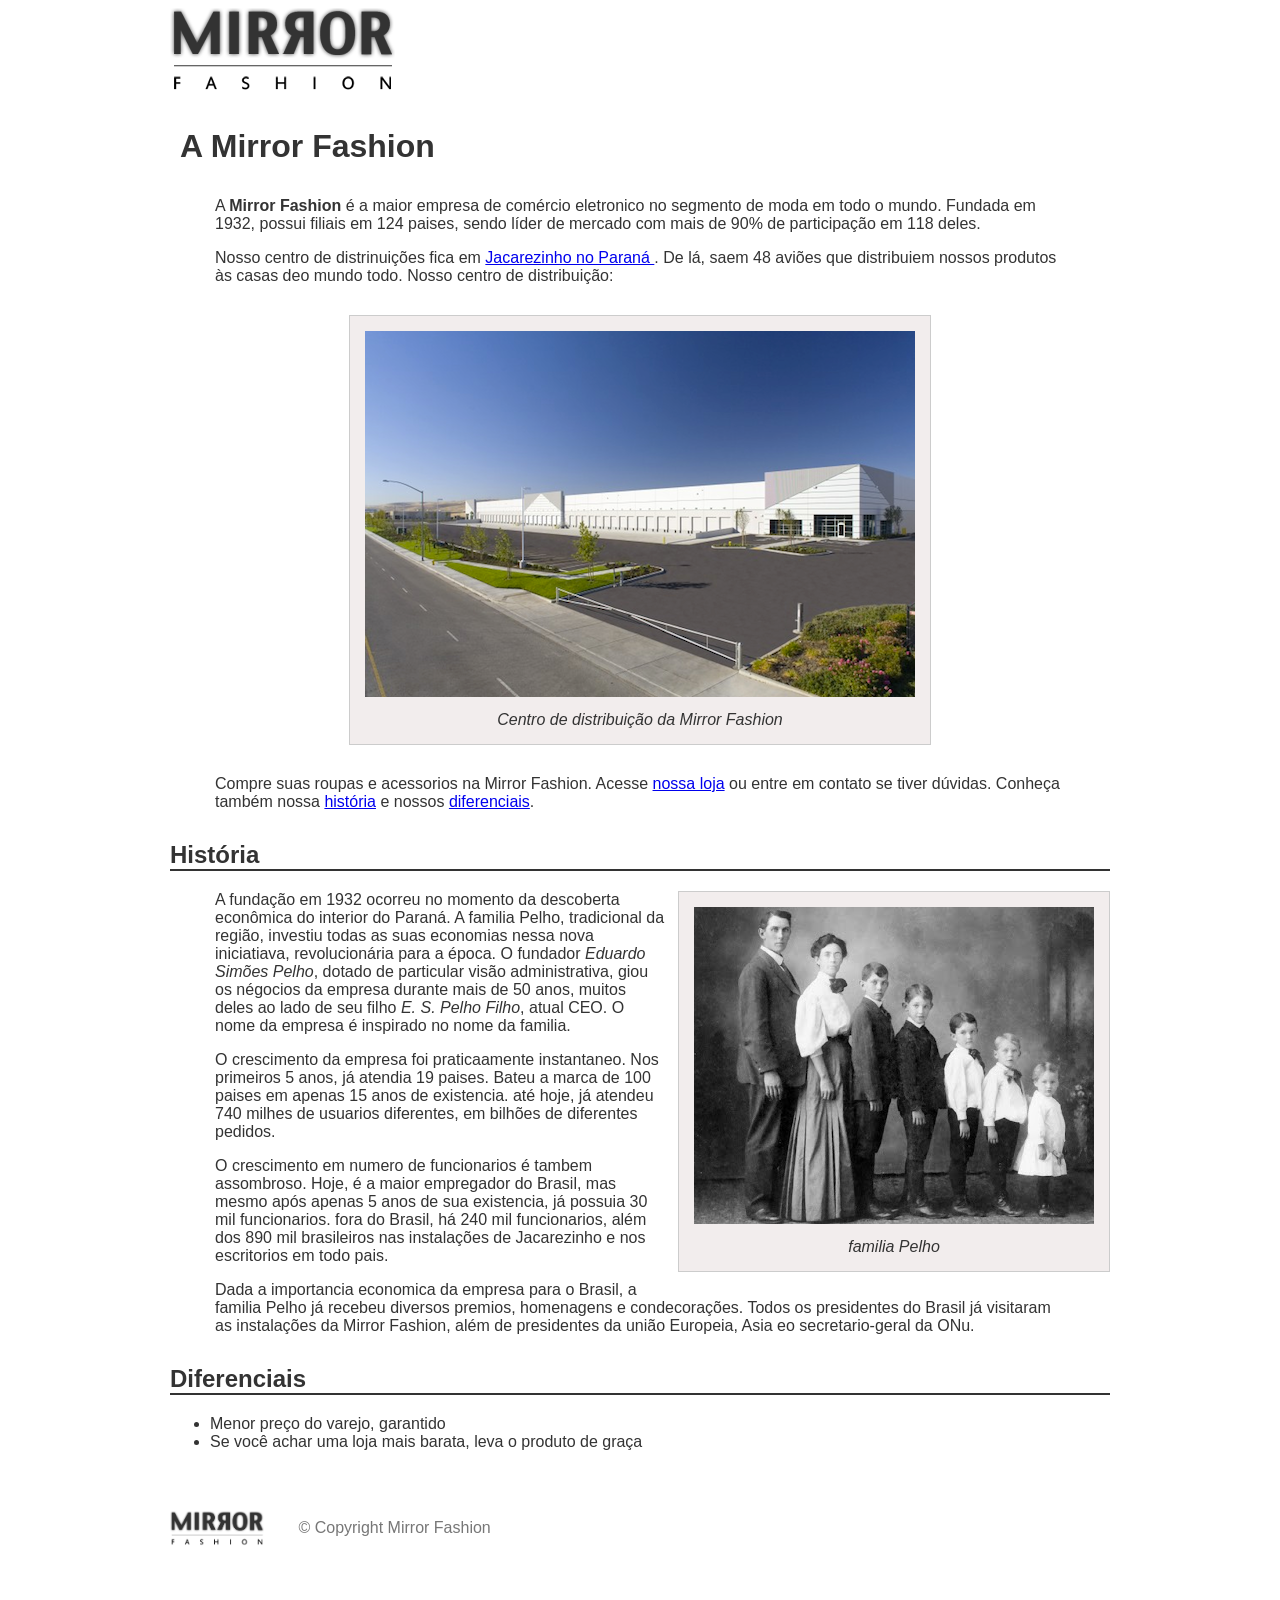
==== sobre.html @ 1db8a28a "1" ====
<!DOCTYPE html>
<html lang="pt-br">

<head>
    <meta charset="UTF-8">
    <meta name="viewport" content="width=device-width, initial-scale=1.0">
    <title>Sobre a Mirror Fashion</title>
    <style>
        body {
            color: #333333;
            font-family: "Lucida Sans Unicode", "Lucida Grande", sans-serif;
            margin-left: auto;
            margin-right: auto;
            width: 940px;
        }
        h1 {
            background-image: url(../img/sobre-background.jpg);
            padding: 10px;
        }
        h2 {
            border-bottom: 2px solid #333333;
            margin-top: 30px;
        }
        p {
            padding: 0 45px;
            text-align: 15px;
        }
        figure {
            background-color: #f2eded;
            border: 1px solid #ccc;
            text-align: center;
            padding: 15px;
            margin: 30px;
        }
        figcaption {
            font-style: italic;
            margin-top: 10px;
        }

        #centro-distribuicao {
            margin-left: auto;
            margin-right: auto;
            width: 550px;
        }
        #rodape {
            color: #777;
            margin: 30px 0;
            padding: 30px 0;
        }
        #rodape img {
            margin-right: 30px;
            vertical-align: middle;
            width: 94px;
        }
        #familia-pelho {
            float: right;
            margin: 0 0 10px 10px;
        }
    </style>
</head>

<body>
    <img src="img/logo.png" alt="Logo da Mirror Fashion">
    <h1>A Mirror Fashion</h1>
    <p>
        A <strong>Mirror Fashion</strong> é a maior empresa de comércio eletronico no segmento
        de moda em todo o mundo. Fundada em 1932, possui filiais
        em 124 paises, sendo líder de mercado com mais de 90% de participação em 118 deles.
    </p>
    <p>
        Nosso centro de distrinuições fica em <a href="https://maps.google.com.br/?q=Jacarezinho">Jacarezinho no Paraná </a>. De lá, saem 48 aviões que distribuiem nossos
        produtos às casas deo mundo todo. Nosso centro de distribuição:
    </p>
    <figure id="centro-distribuicao">
        <img src="img/centro-distribuicao.png" alt="Foto do centro de distribuição da Mirror Fashion">
        <figcaption>Centro de distribuição da Mirror Fashion</figcaption>
    </figure>
    <p>
        Compre suas roupas e acessorios na Mirror Fashion. Acesse <a href="index.html">nossa loja</a> ou entre em contato se tiver dúvidas.
        Conheça também nossa <a href="#historia">história</a> e nossos <a href="diferenciais">diferenciais</a>.
    </p>
    <h2 id="historia">História</h2>

    <figure id="familia-pelho">
        <img src="img/familia-pelho.jpg" alt="Foto da familia Pelho">
        <figcaption>familia Pelho</figcaption>
    </figure>
    <p>A fundação em 1932 ocorreu no momento da descoberta econômica do interior do Paraná. A familia Pelho, tradicional
        da região, investiu todas as suas economias nessa nova iniciatiava, revolucionária para a época. O fundador
        <em>Eduardo Simões Pelho</em>, dotado de particular visão administrativa, giou os négocios da empresa durante
        mais de 50 anos, muitos deles ao lado de seu filho <em>E. S. Pelho Filho</em>, atual CEO. O nome da empresa é
        inspirado no nome da familia.
    </p>
    <p>O crescimento da empresa foi praticaamente instantaneo. Nos primeiros 5 anos, já atendia 19 paises. Bateu a marca
        de 100 paises em apenas 15 anos de existencia. até hoje, já atendeu 740 milhes de usuarios diferentes, em
        bilhões de diferentes pedidos.
    </p>
    <p>O crescimento em numero de funcionarios é tambem assombroso. Hoje, é a maior empregador do Brasil, mas mesmo após
        apenas 5 anos de sua existencia, já possuia 30 mil funcionarios. fora do Brasil, há 240 mil funcionarios, além
        dos 890 mil brasileiros nas instalações de Jacarezinho e nos escritorios em todo pais.
    </p>
    <p>
        Dada a importancia economica da empresa para o Brasil, a familia Pelho já recebeu diversos premios, homenagens e condecorações. Todos os presidentes
        do Brasil já visitaram as instalações da Mirror Fashion, além de presidentes da união Europeia, Asia eo secretario-geral da ONu.
    </p>

    <h2 id="diferenciais">Diferenciais</h2>
    <ul>
        <li>Menor preço do varejo, garantido</li>
        <li>Se você achar uma loja mais barata, leva o produto de graça</li>
    </ul>
<div id="rodape">
    <img src="img/logo.png" alt="Logo da Mirror Fashion">
    &copy; Copyright Mirror Fashion
</div>
</body>

</html>
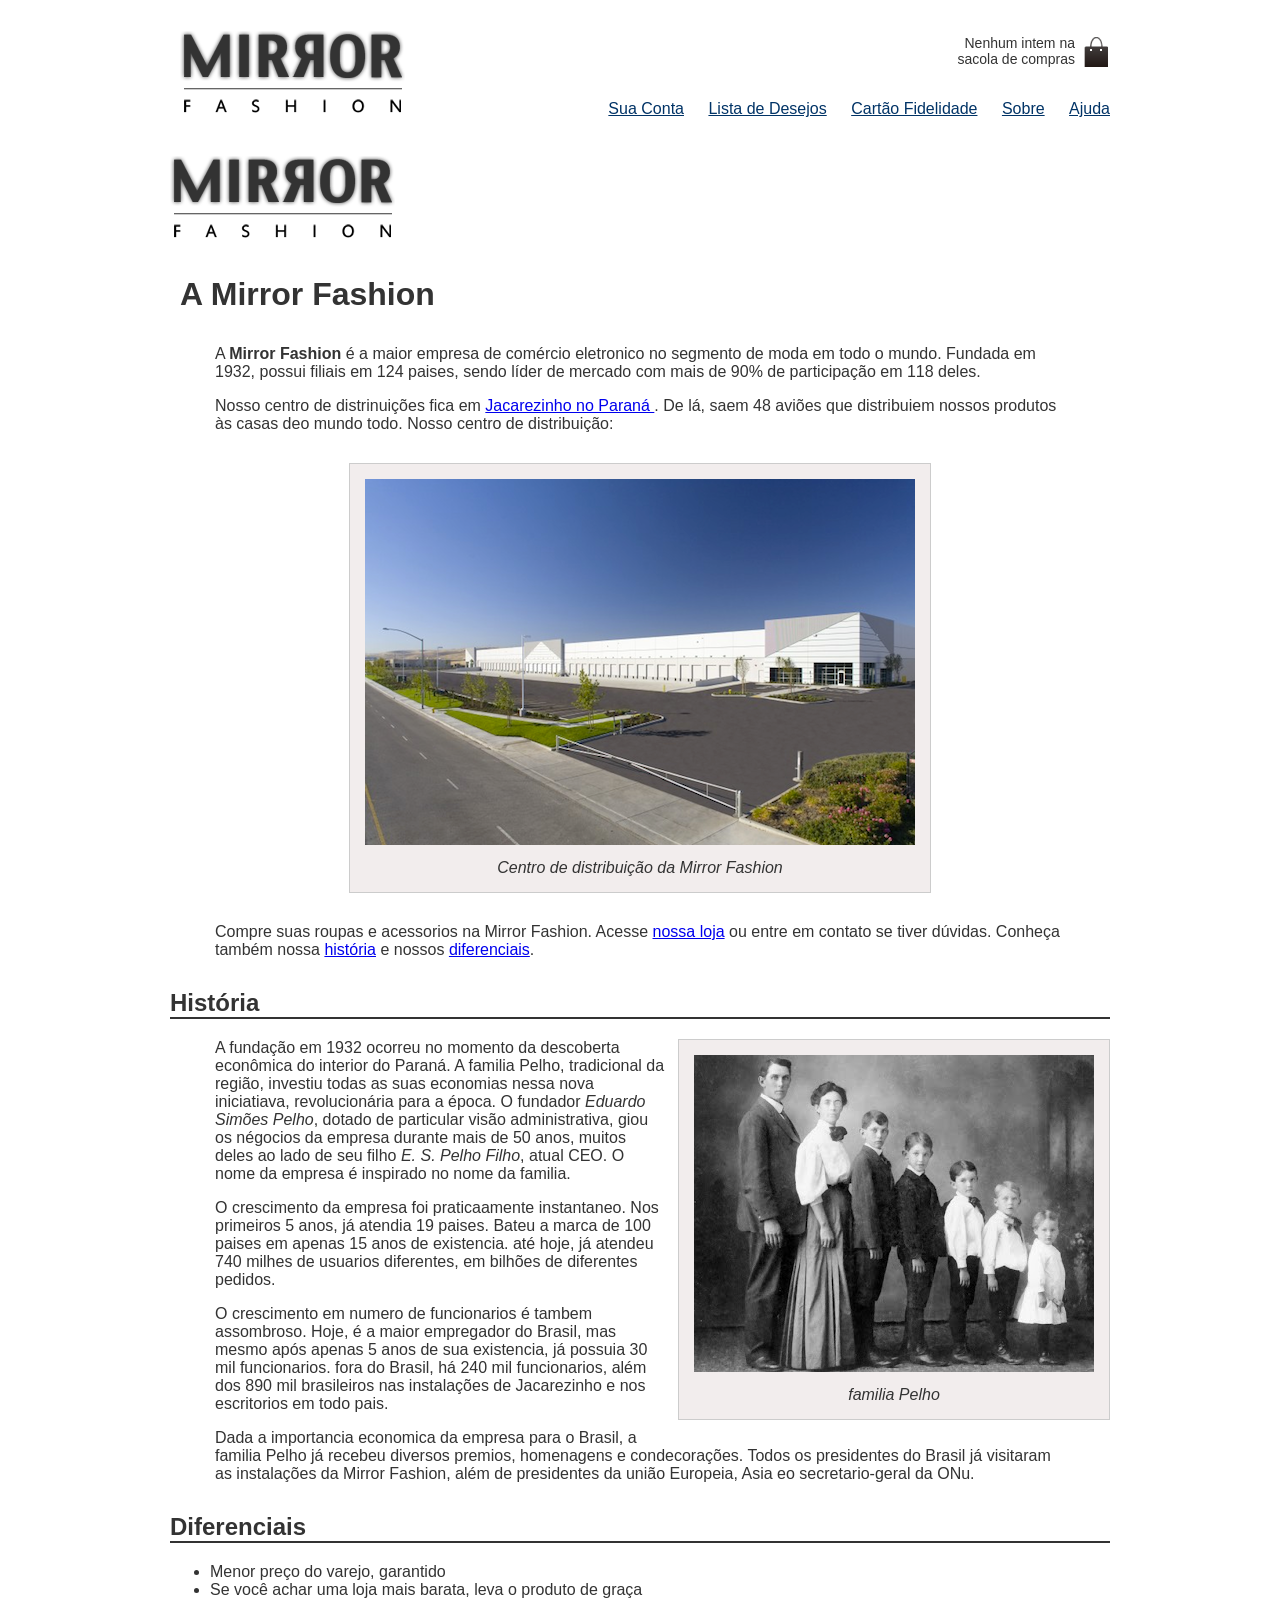
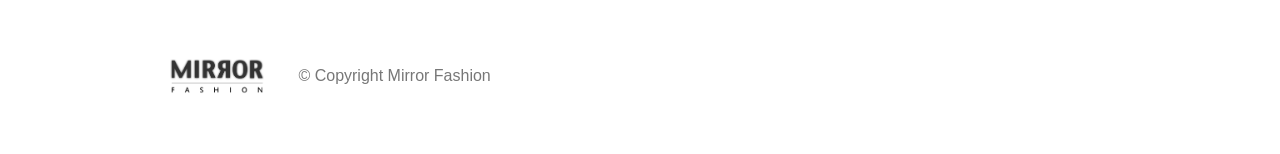
==== commit 121452ad: "#" ====
--- a/sobre.html
+++ b/sobre.html
@@ -56,10 +56,79 @@
             float: right;
             margin: 0 0 10px 10px;
         }
+        .sacola{
+    background-image: url(../img/sacola.png);
+    background-repeat: no-repeat;
+    background-position: top right;
+
+    font-size: 14px;
+    padding-right: 35px;
+    text-align: right;
+    width: 140px;
+}
+
+.menu-opcpes ul {
+    font-size: 15px;
+}
+
+.menu-opcoes a {
+    color: #003366;
+}
+
+body {
+    color: #333333;
+    font-family: "Lucida Sans Unicode", "Lucida Grande", sans-serif;
+}
+
+.container {
+    margin: 0 auto;
+    width: 940px;
+}
+
+header {
+position: relative;
+}
+
+.menu-opcoes {
+    position: absolute;
+    bottom: 0;
+    right: 0;
+}
+
+.sacola {
+    position: absolute;
+    top: 0;
+    right: 0;
+}
+
+.menu-opcoes ul li {
+    display: inline;
+    margin-left: 20px;
+}
+
+.sacola { 
+    padding-top: 0px;
+}
     </style>
 </head>
 
 <body>
+    <header class="container">
+        <h1><img src="img/logo.png" alt="Logo da Mirror Fashion"></h1>
+        <p class="sacola">
+            Nenhum intem na sacola de compras
+        </p>
+
+        <nav class="menu-opcoes">
+            <ul>
+                <li><a href="#">Sua Conta</a></li>
+                <li><a href="#">Lista de Desejos</a></li>
+                <li><a href="#">Cartão Fidelidade</a></li>
+                <li><a href="sobre.html">Sobre</a></li>
+                <li><a href="#">Ajuda</a></li>
+            </ul>
+        </nav>
+    </header>
     <img src="img/logo.png" alt="Logo da Mirror Fashion">
     <h1>A Mirror Fashion</h1>
     <p>
@@ -113,6 +182,5 @@
     <img src="img/logo.png" alt="Logo da Mirror Fashion">
     &copy; Copyright Mirror Fashion
 </div>
-</body>
 
 </html>
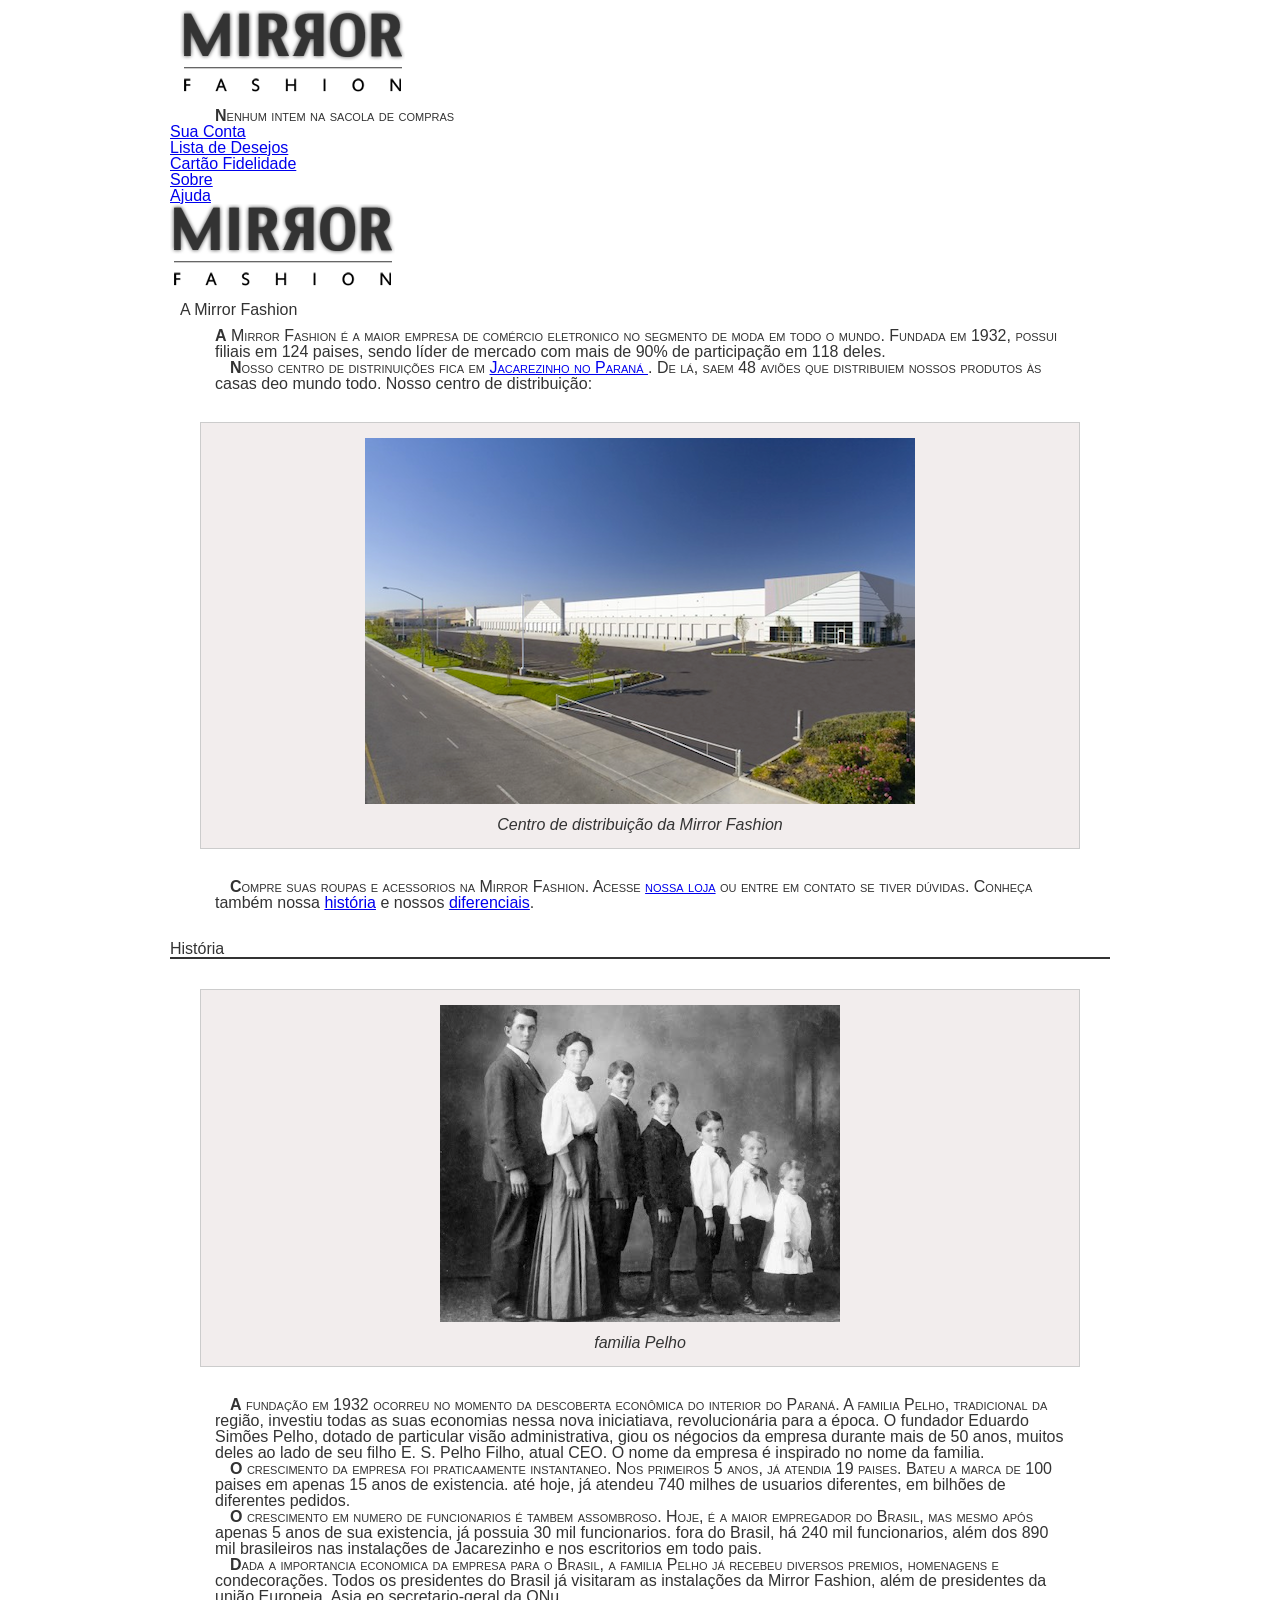
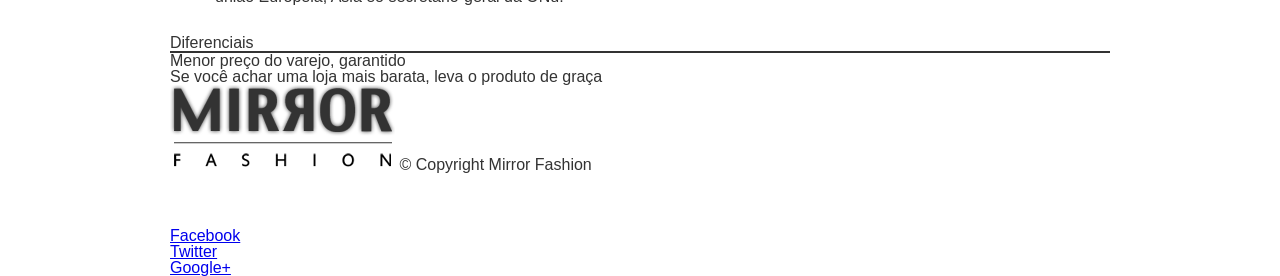
==== commit 2b0d01f2: "refazer o sobre.css" ====
--- a/sobre.html
+++ b/sobre.html
@@ -5,111 +5,8 @@
     <meta charset="UTF-8">
     <meta name="viewport" content="width=device-width, initial-scale=1.0">
     <title>Sobre a Mirror Fashion</title>
-    <style>
-        body {
-            color: #333333;
-            font-family: "Lucida Sans Unicode", "Lucida Grande", sans-serif;
-            margin-left: auto;
-            margin-right: auto;
-            width: 940px;
-        }
-        h1 {
-            background-image: url(../img/sobre-background.jpg);
-            padding: 10px;
-        }
-        h2 {
-            border-bottom: 2px solid #333333;
-            margin-top: 30px;
-        }
-        p {
-            padding: 0 45px;
-            text-align: 15px;
-        }
-        figure {
-            background-color: #f2eded;
-            border: 1px solid #ccc;
-            text-align: center;
-            padding: 15px;
-            margin: 30px;
-        }
-        figcaption {
-            font-style: italic;
-            margin-top: 10px;
-        }
-
-        #centro-distribuicao {
-            margin-left: auto;
-            margin-right: auto;
-            width: 550px;
-        }
-        #rodape {
-            color: #777;
-            margin: 30px 0;
-            padding: 30px 0;
-        }
-        #rodape img {
-            margin-right: 30px;
-            vertical-align: middle;
-            width: 94px;
-        }
-        #familia-pelho {
-            float: right;
-            margin: 0 0 10px 10px;
-        }
-        .sacola{
-    background-image: url(../img/sacola.png);
-    background-repeat: no-repeat;
-    background-position: top right;
-
-    font-size: 14px;
-    padding-right: 35px;
-    text-align: right;
-    width: 140px;
-}
-
-.menu-opcpes ul {
-    font-size: 15px;
-}
-
-.menu-opcoes a {
-    color: #003366;
-}
-
-body {
-    color: #333333;
-    font-family: "Lucida Sans Unicode", "Lucida Grande", sans-serif;
-}
-
-.container {
-    margin: 0 auto;
-    width: 940px;
-}
-
-header {
-position: relative;
-}
-
-.menu-opcoes {
-    position: absolute;
-    bottom: 0;
-    right: 0;
-}
-
-.sacola {
-    position: absolute;
-    top: 0;
-    right: 0;
-}
-
-.menu-opcoes ul li {
-    display: inline;
-    margin-left: 20px;
-}
-
-.sacola { 
-    padding-top: 0px;
-}
-    </style>
+    <link rel="stylesheet" href="css/reset.css">
+    <link rel="stylesheet" href="css/sobre.css">
 </head>
 
 <body>
@@ -130,6 +27,8 @@
         </nav>
     </header>
     <img src="img/logo.png" alt="Logo da Mirror Fashion">
+    
+    <article>
     <h1>A Mirror Fashion</h1>
     <p>
         A <strong>Mirror Fashion</strong> é a maior empresa de comércio eletronico no segmento
@@ -148,6 +47,10 @@
         Compre suas roupas e acessorios na Mirror Fashion. Acesse <a href="index.html">nossa loja</a> ou entre em contato se tiver dúvidas.
         Conheça também nossa <a href="#historia">história</a> e nossos <a href="diferenciais">diferenciais</a>.
     </p>
+
+    </article>
+
+    <article>
     <h2 id="historia">História</h2>
 
     <figure id="familia-pelho">
@@ -178,9 +81,31 @@
         <li>Menor preço do varejo, garantido</li>
         <li>Se você achar uma loja mais barata, leva o produto de graça</li>
     </ul>
+    </article>
+
+
+<footer>
+
+        <section>
 <div id="rodape">
     <img src="img/logo.png" alt="Logo da Mirror Fashion">
     &copy; Copyright Mirror Fashion
 </div>
 
+    <div class="footelagem">
+        <img src="img/logo-rodape.png" alt="Logo da Mirror Fashion">
+
+        
+    <ul class="antisocial">
+        <li><a href="http://facebook.com/mirrorFashion">Facebook</a></li>
+        <li><a href="http://twitter.com/mirrorfashion">Twitter</a></li>
+        <li><a href="http://plus.google.com/mirrorfashion">Google+</a></li>
+    </ul>
+
+
+
+</footer>
+</section>
+</body>
+
 </html>
--- a/css/sobre.css
+++ b/css/sobre.css
@@ -0,0 +1,118 @@
+body {
+    color: #333333;
+    font-family: "Lucida Sans Unicode", "Lucida Grande", sans-serif;
+    margin-left: auto;
+    margin-right: auto;
+    width: 940px;
+
+}
+
+h1 {
+    background-image: url(../img/sobre-background.jpg);
+    padding: 10px;
+}
+
+h2 {
+    border-bottom: 2px solid #333333;
+    margin-top: 30px;
+}
+
+figure {
+    background-color: #F2EDED;
+    border: 1px solid #ccc;
+    text-align: center;
+    padding: 15px;
+    margin: 30px;
+}
+
+figcaption {
+    font-style: italic;
+    margin-top: 10px;
+}
+
+p {
+    margin: 0 auto;
+    padding: 0 45px;
+    text-indent: 15px;
+}
+
+:not(p) + p::first-line{
+    font-variant: small-caps;    
+
+}
+ 
+.rodape img {
+    margin: 30px;
+    vertical-align: middle;
+    width: 94px;
+}
+
+.centro_distribuicao {
+    margin-left: auto;
+    margin-right: auto;
+    width: 550px;
+}
+
+.familia_pelho {
+    float: right;
+    margin: 0 0 10px 10px;
+}
+
+@media(max-width: 939px) {
+    /*Escrever aqui os novos tamanhos para mobile*/
+    a1,
+    h1{
+        text-align: center;
+    }
+    ai img{
+        max-width: 50%;
+    }
+}
+
+iframe{
+    padding: 15px;
+    margin: 30px;
+    border-radius: 50px;
+}
+
+.video-mirror iframe{
+    background-color: #F2EDED;
+    border: 10px solid #ccc;
+    text-align: center;
+}
+.map-mirror{
+    background: linear-gradient(#0a6cdb, #0ac3db);
+    border: 15px;
+}
+
+p::first-letter {
+    font-weight: bold;
+}
+
+h1 + p {
+    text-indent: 0;
+}
+
+p::first-line {
+    font-variant: small-caps;
+}
+
+
+
+
+
+
+
+
+
+
+
+
+
+
+
+
+
+
+
+
